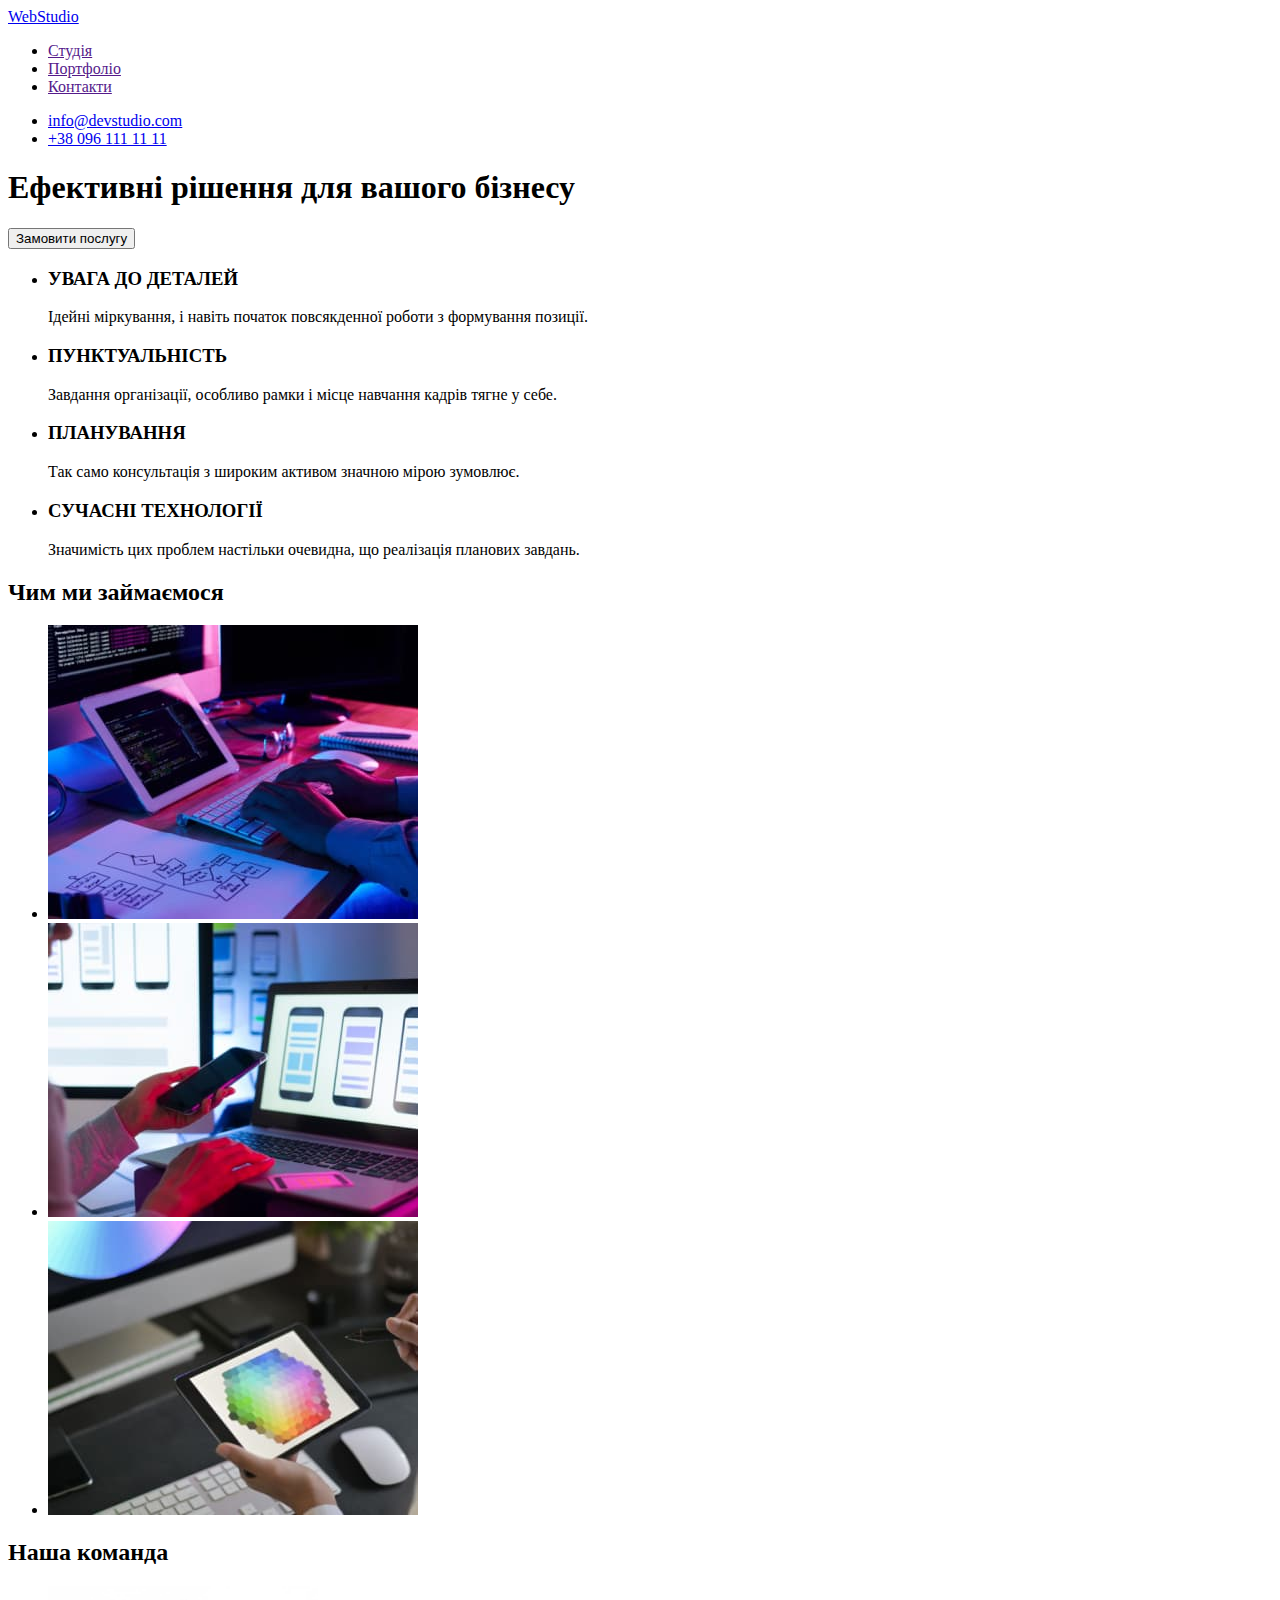
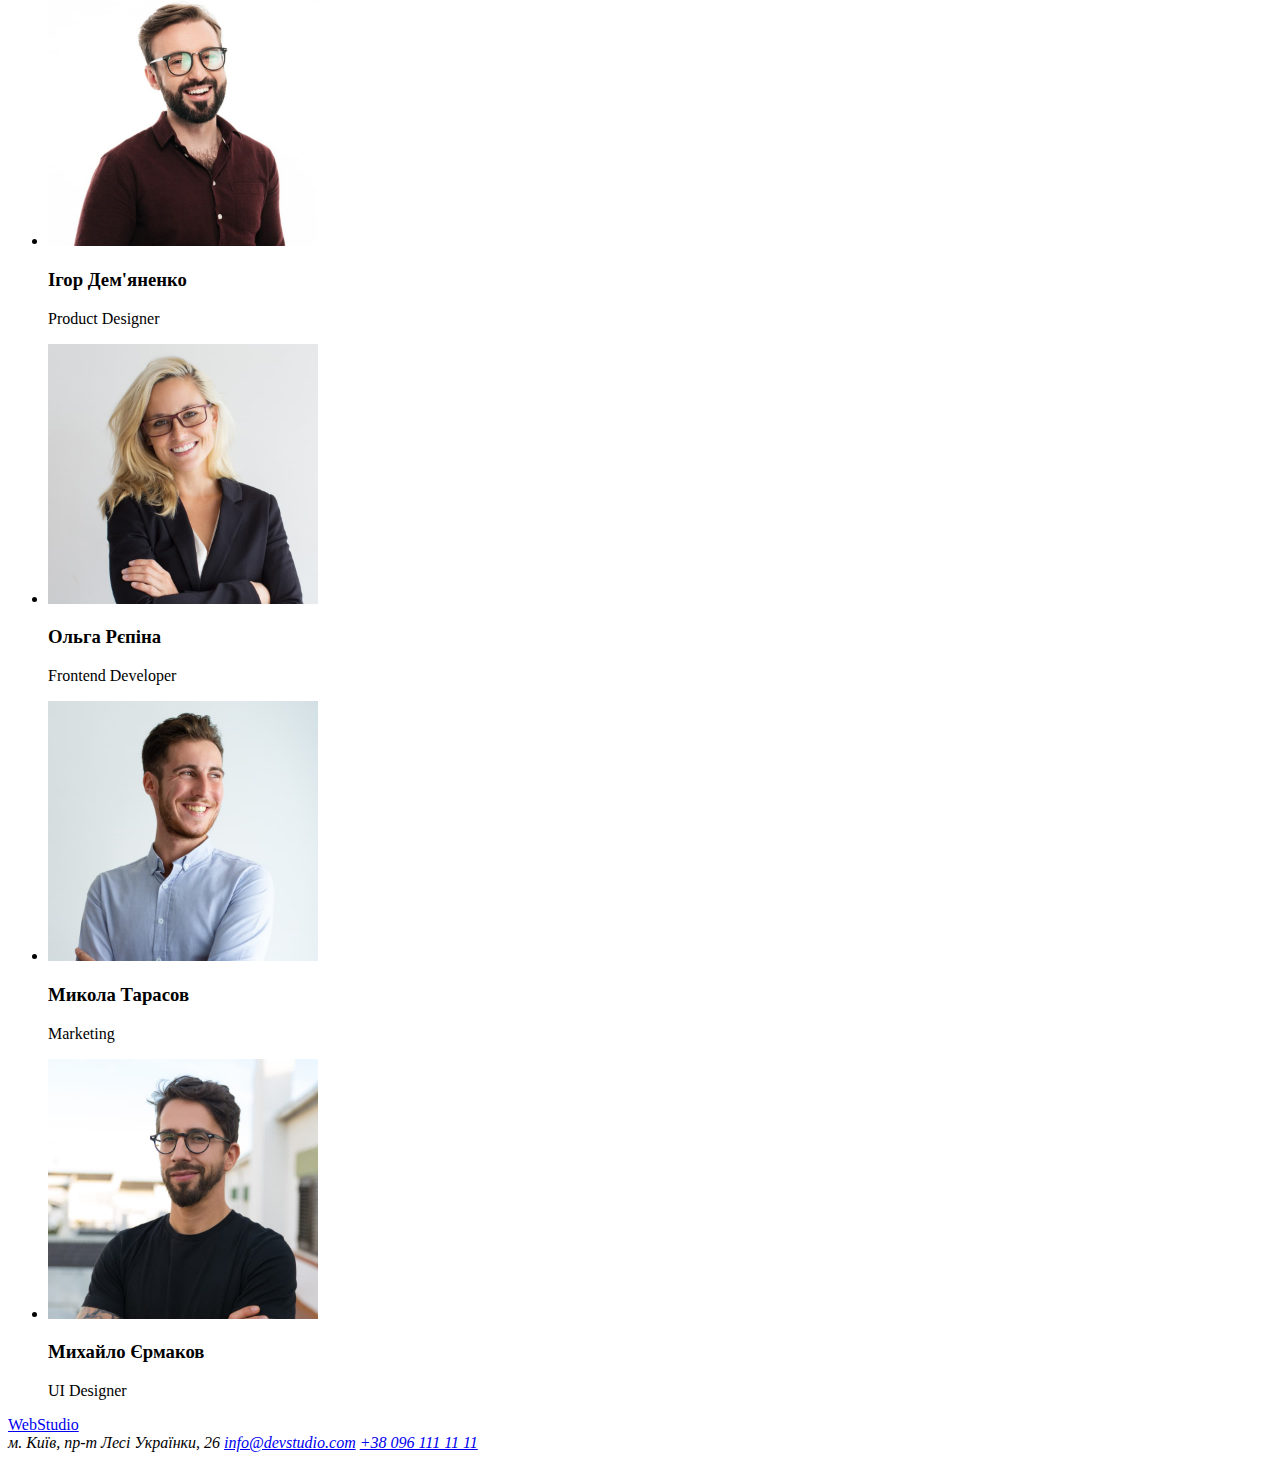
==== index.html @ ac189bf5 "start" ====
<!DOCTYPE html>
<html lang="uk">
  <head>
    <meta charset="UTF-8" />
    <meta http-equiv="X-UA-Compatible" content="IE=edge" />
    <meta name="viewport" content="width=device-width, initial-scale=1.0" />
    <title>WebStudio</title>
  </head>
  <body>
    <header>
      <nav>
        <a href="/"> WebStudio </a>

        <ul>
          <li><a href="">Студія</a></li>
          <li><a href="">Портфоліо</a></li>
          <li><a href="">Контакти</a></li>
        </ul>
      </nav>

      <ul>
        <li><a href="mailto:info@devstudio.com">info@devstudio.com</a></li>
        <li><a href="tel:+380961111111">+38 096 111 11 11</a></li>
      </ul>
    </header>

    <main>
      <section>
        <h1>Ефективні рішення для вашого бізнесу</h1>
        <button type="button">Замовити послугу</button>
      </section>

      <section>
        <ul>
          <li>
            <h3>УВАГА ДО ДЕТАЛЕЙ</h3>
            <p>
              Ідейні міркування, і навіть початок повсякденної роботи з
              формування позиції.
            </p>
          </li>
          <li>
            <h3>ПУНКТУАЛЬНІСТЬ</h3>
            <p>
              Завдання організації, особливо рамки і місце навчання кадрів тягне
              у себе.
            </p>
          </li>
          <li>
            <h3>ПЛАНУВАННЯ</h3>
            <p>
              Так само консультація з широким активом значною мірою зумовлює.
            </p>
          </li>
          <li>
            <h3>СУЧАСНІ ТЕХНОЛОГІЇ</h3>
            <p>
              Значимість цих проблем настільки очевидна, що реалізація планових
              завдань.
            </p>
          </li>
        </ul>
      </section>

      <section>
        <h2>Чим ми займаємося</h2>
        <ul>
          <li><img src="./imeges/box1.jpg" alt="Верстання" width="370" /></li>
          <li>
            <img src="./imeges/box2.jpg" alt="Розробка додадків" width="370" />
          </li>
          <li><img src="./imeges/box3.jpg" alt="Дизайн" width="370" /></li>
        </ul>
      </section>

      <section>
        <h2>Наша команда</h2>
        <ul>
          <li>
            <img
              src="./imeges/team_card_1.jpg"
              alt="Ігор Дем'яненко"
              width="270"
            />
            <h3>Ігор Дем'яненко</h3>
            <p>Product Designer</p>
          </li>
          <li>
            <img
              src="./imeges/team_card_2.jpg"
              alt="Ольга Рєпіна"
              width="270"
            />
            <h3>Ольга Рєпіна</h3>
            <p>Frontend Developer</p>
          </li>
          <li>
            <img
              src="./imeges/team_card_3.jpg"
              alt="Микола Тарасов"
              width="270"
            />
            <h3>Микола Тарасов</h3>
            <p>Marketing</p>
          </li>
          <li>
            <img
              src="./imeges/team_card_4.jpg"
              alt="Михайло Єрмаков"
              width="270"
            />
            <h3>Михайло Єрмаков</h3>
            <p>UI Designer</p>
          </li>
        </ul>
      </section>
    </main>

    <footer>
      <a href="/"> WebStudio </a>
      <address>
        м. Київ, пр-т Лесі Українки, 26
        <a href="mailto:info@devstudio.com">info@devstudio.com</a>
        <a href="tel:+380961111111">+38 096 111 11 11</a>
      </address>
    </footer>
  </body>
</html>
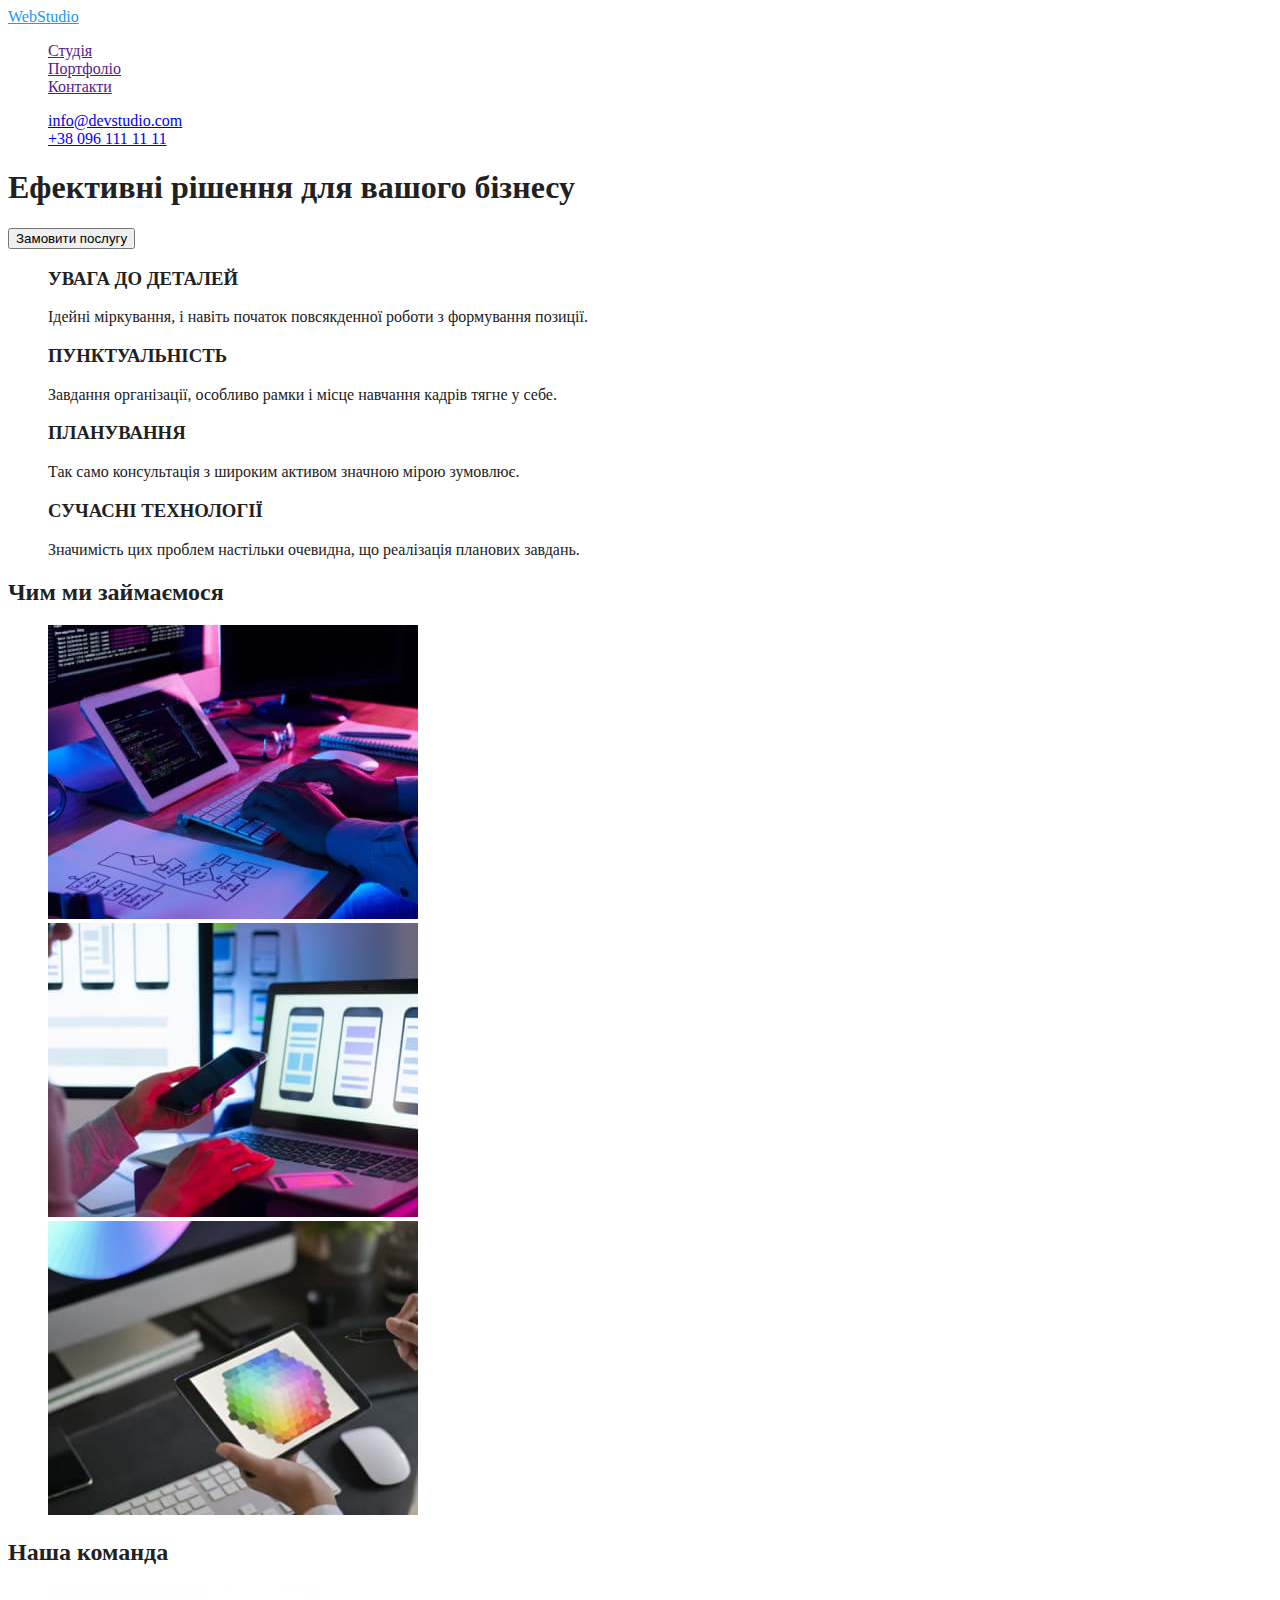
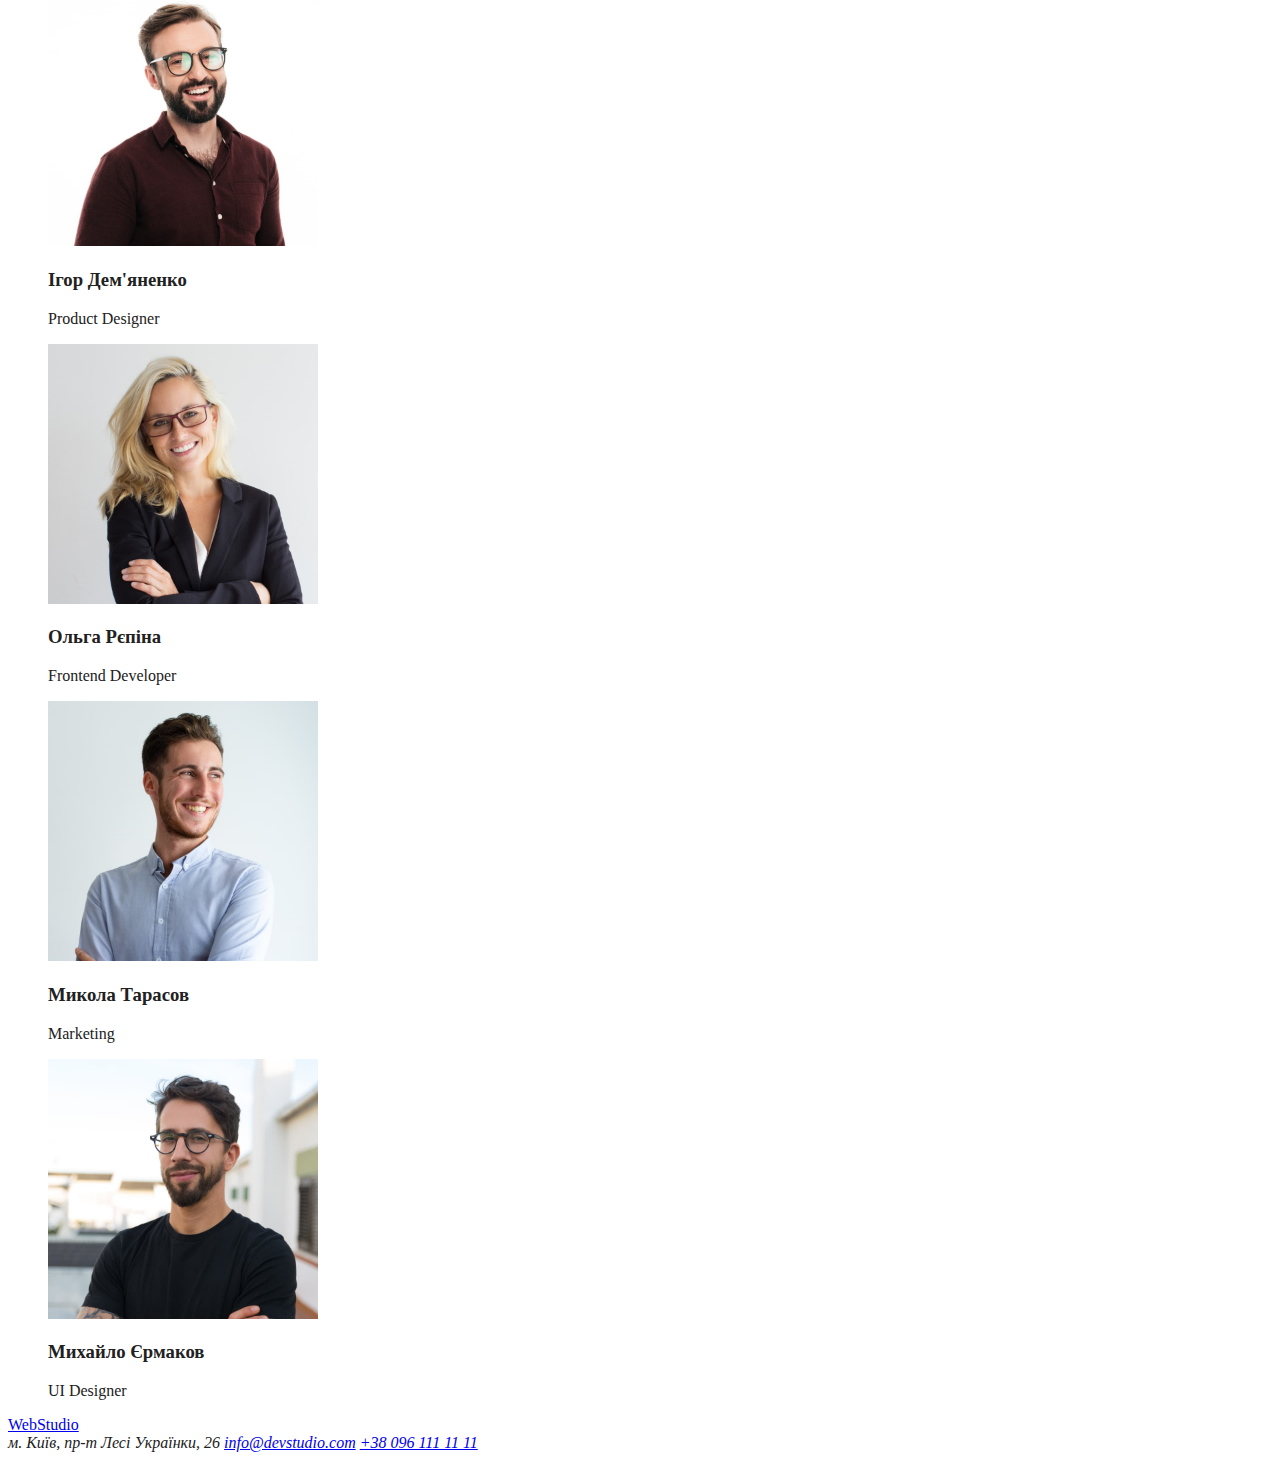
==== commit db372ecb: "ws1" ====
--- a/index.html
+++ b/index.html
@@ -5,20 +5,21 @@
     <meta http-equiv="X-UA-Compatible" content="IE=edge" />
     <meta name="viewport" content="width=device-width, initial-scale=1.0" />
     <title>WebStudio</title>
+    <link rel="stylesheet" href="./css/styles.css">
   </head>
   <body>
     <header>
       <nav>
-        <a href="/"> WebStudio </a>
+        <a href="/" class="logo"> WebStudio </a>
 
-        <ul>
+        <ul class="site-nav">
           <li><a href="">Студія</a></li>
           <li><a href="">Портфоліо</a></li>
           <li><a href="">Контакти</a></li>
         </ul>
       </nav>
 
-      <ul>
+      <ul class="coordinates">
         <li><a href="mailto:info@devstudio.com">info@devstudio.com</a></li>
         <li><a href="tel:+380961111111">+38 096 111 11 11</a></li>
       </ul>
--- a/css/styles.css
+++ b/css/styles.css
@@ -0,0 +1,25 @@
+body {
+    background-color: white;
+    color: #212121;
+}
+
+.logo {
+    color: #2196F3;
+}
+
+ul {
+    list-style: none;
+}
+
+/* Site-nav */
+
+.site-nav :hover, .coordinates :hover,
+.site-nav :focus, .coordinates :focus {
+color: #2196F3;
+}
+
+
+
+/* #212121 */
+/* #757575 */
+/* #FFFFFF */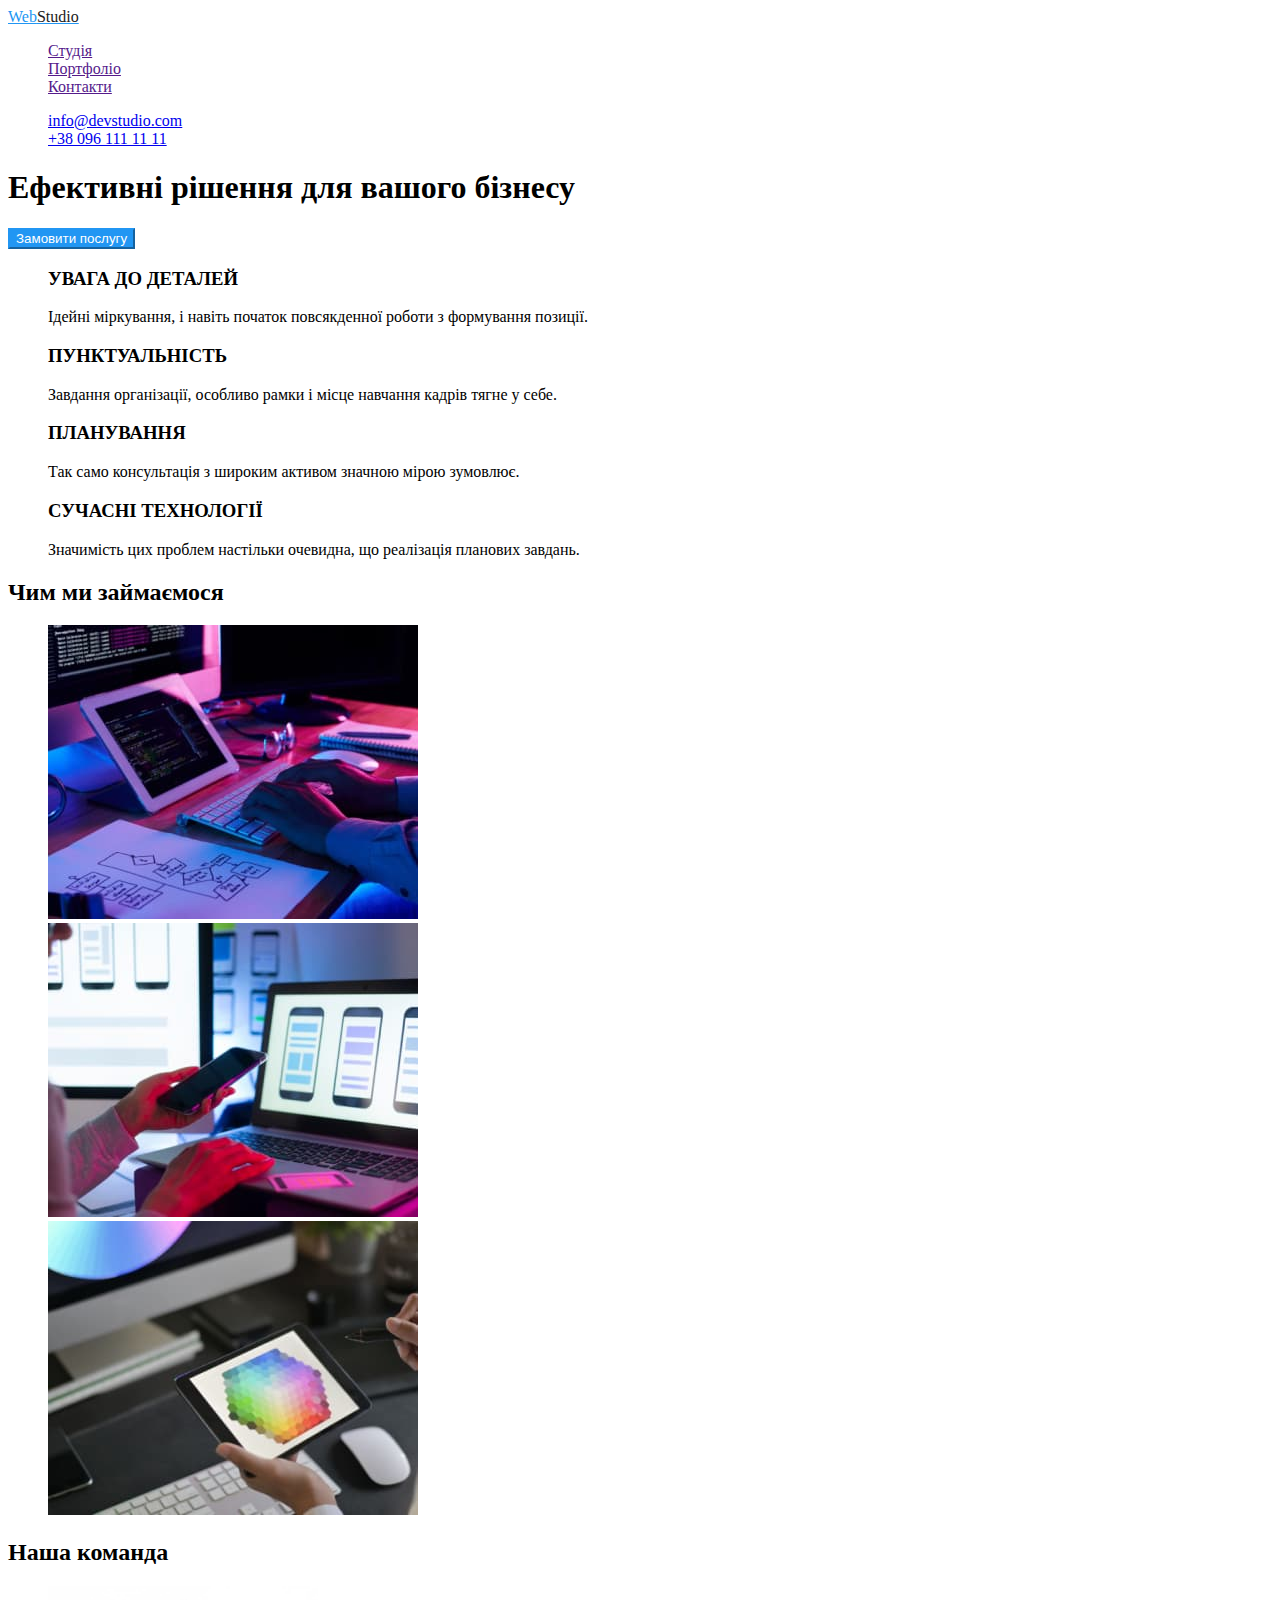
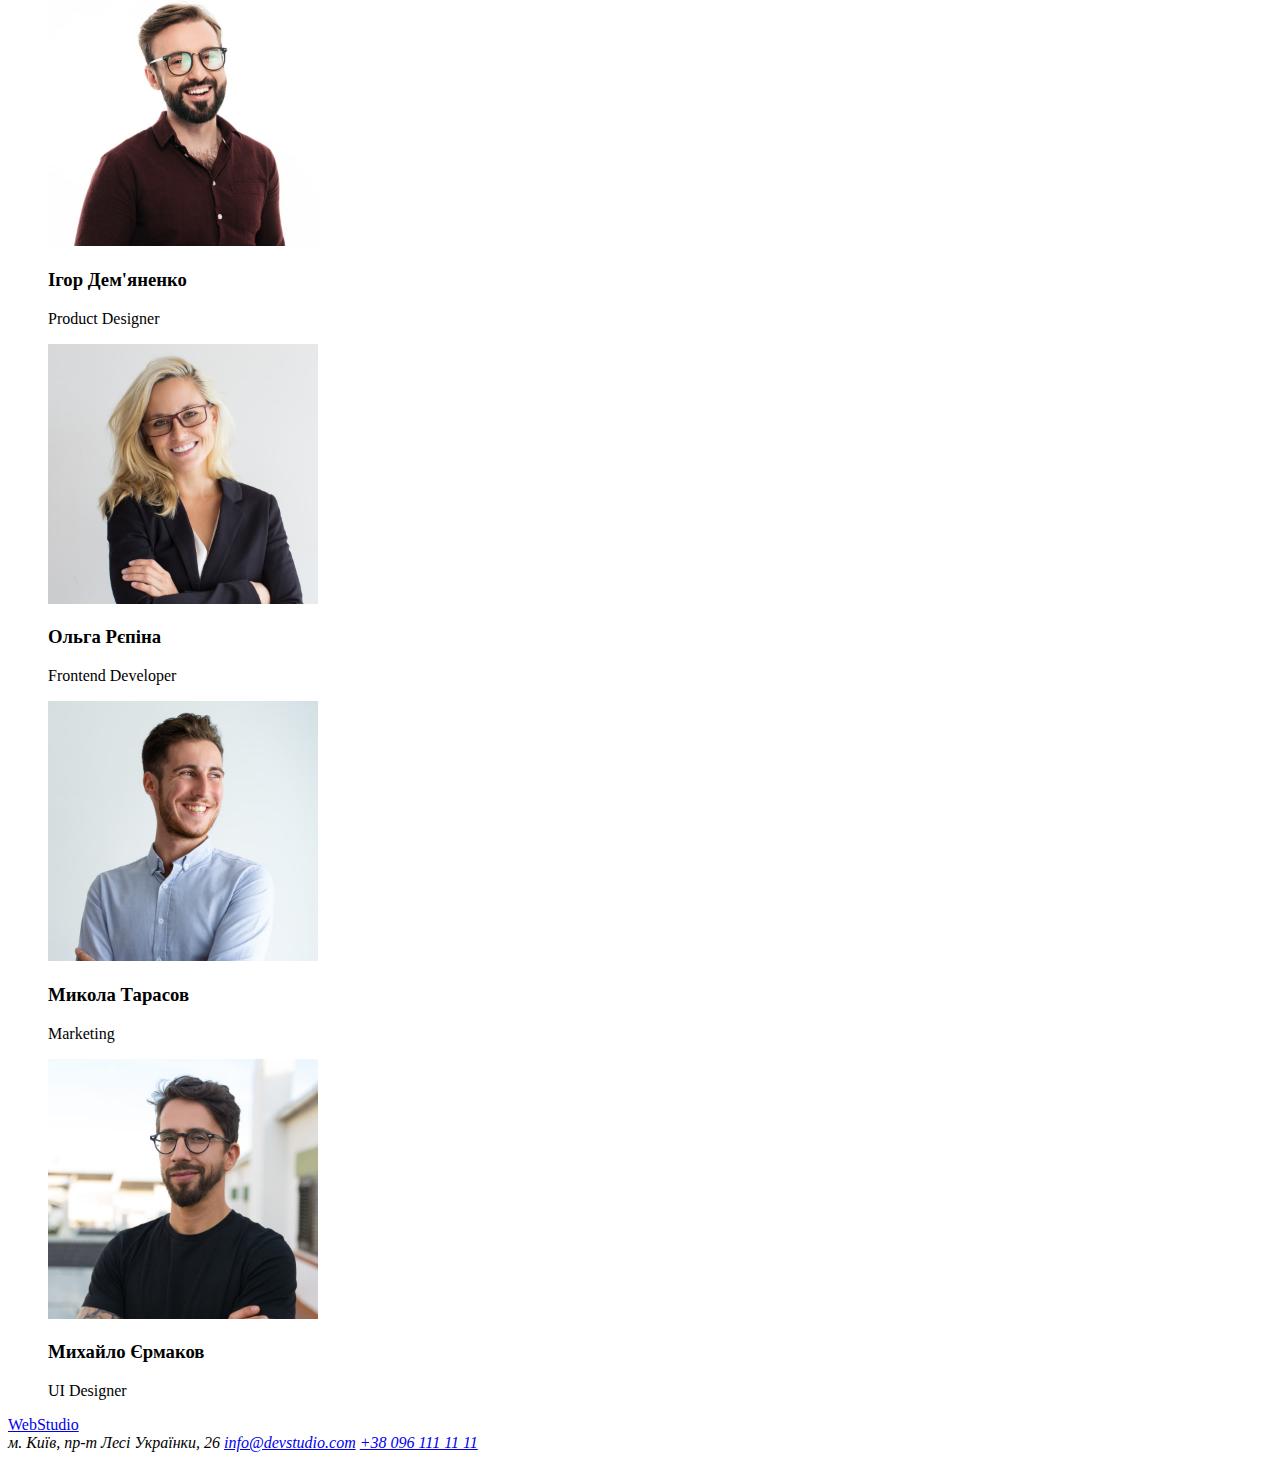
==== commit 874748ce: "updata" ====
--- a/index.html
+++ b/index.html
@@ -5,12 +5,13 @@
     <meta http-equiv="X-UA-Compatible" content="IE=edge" />
     <meta name="viewport" content="width=device-width, initial-scale=1.0" />
     <title>WebStudio</title>
+    <link href="https://fonts.googleapis.com/css2?family=Raleway:wght@700&family=Roboto:wght@400;500;700;900&display=swap" rel="stylesheet">
     <link rel="stylesheet" href="./css/styles.css">
   </head>
   <body>
     <header>
       <nav>
-        <a href="/" class="logo"> WebStudio </a>
+        <a href="/" class="logo"> Web<span class="accent">Studio</span></a>
 
         <ul class="site-nav">
           <li><a href="">Студія</a></li>
@@ -28,7 +29,7 @@
     <main>
       <section>
         <h1>Ефективні рішення для вашого бізнесу</h1>
-        <button type="button">Замовити послугу</button>
+        <button type="button" class="button">Замовити послугу</button>
       </section>
 
       <section>
@@ -79,7 +80,7 @@
         <ul>
           <li>
             <img
-              src="./imeges/team_card_1.jpg"
+              src="./imeges/team-card-1.jpg"
               alt="Ігор Дем'яненко"
               width="270"
             />
@@ -88,7 +89,7 @@
           </li>
           <li>
             <img
-              src="./imeges/team_card_2.jpg"
+              src="./imeges/team-card-2.jpg"
               alt="Ольга Рєпіна"
               width="270"
             />
@@ -97,7 +98,7 @@
           </li>
           <li>
             <img
-              src="./imeges/team_card_3.jpg"
+              src="./imeges/team-card-3.jpg"
               alt="Микола Тарасов"
               width="270"
             />
@@ -106,7 +107,7 @@
           </li>
           <li>
             <img
-              src="./imeges/team_card_4.jpg"
+              src="./imeges/team-card-4.jpg"
               alt="Михайло Єрмаков"
               width="270"
             />
--- a/css/styles.css
+++ b/css/styles.css
@@ -1,10 +1,15 @@
 body {
     background-color: white;
-    color: #212121;
+    color: #000000;
+    font-family: 'Roboto' sans-serif;
 }
 
 .logo {
     color: #2196F3;
+}
+
+.accent {
+    color: #212121;
 }
 
 ul {
@@ -18,6 +23,12 @@
 color: #2196F3;
 }
 
+.button {
+   background-color: #2196F3; 
+   color: #FFFFFF;
+   border-color: #2196F3;
+}
+
 
 
 /* #212121 */
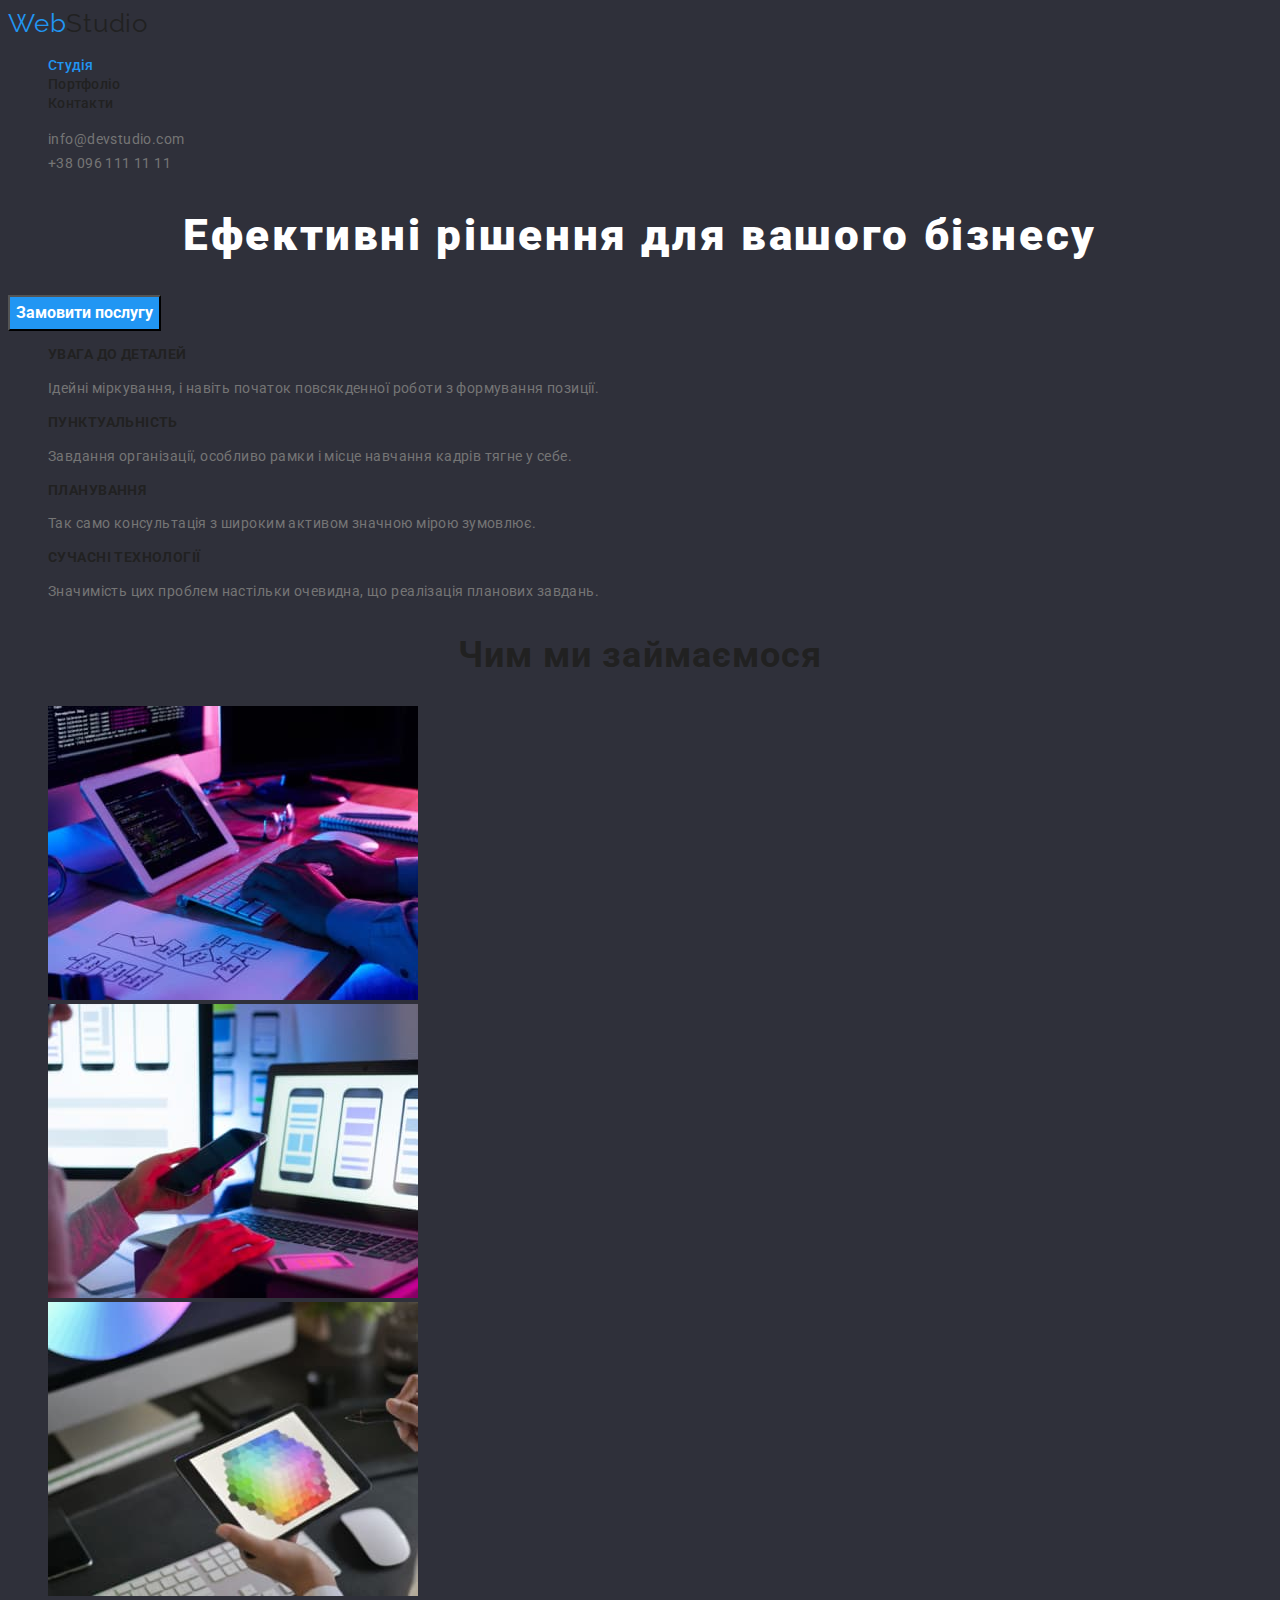
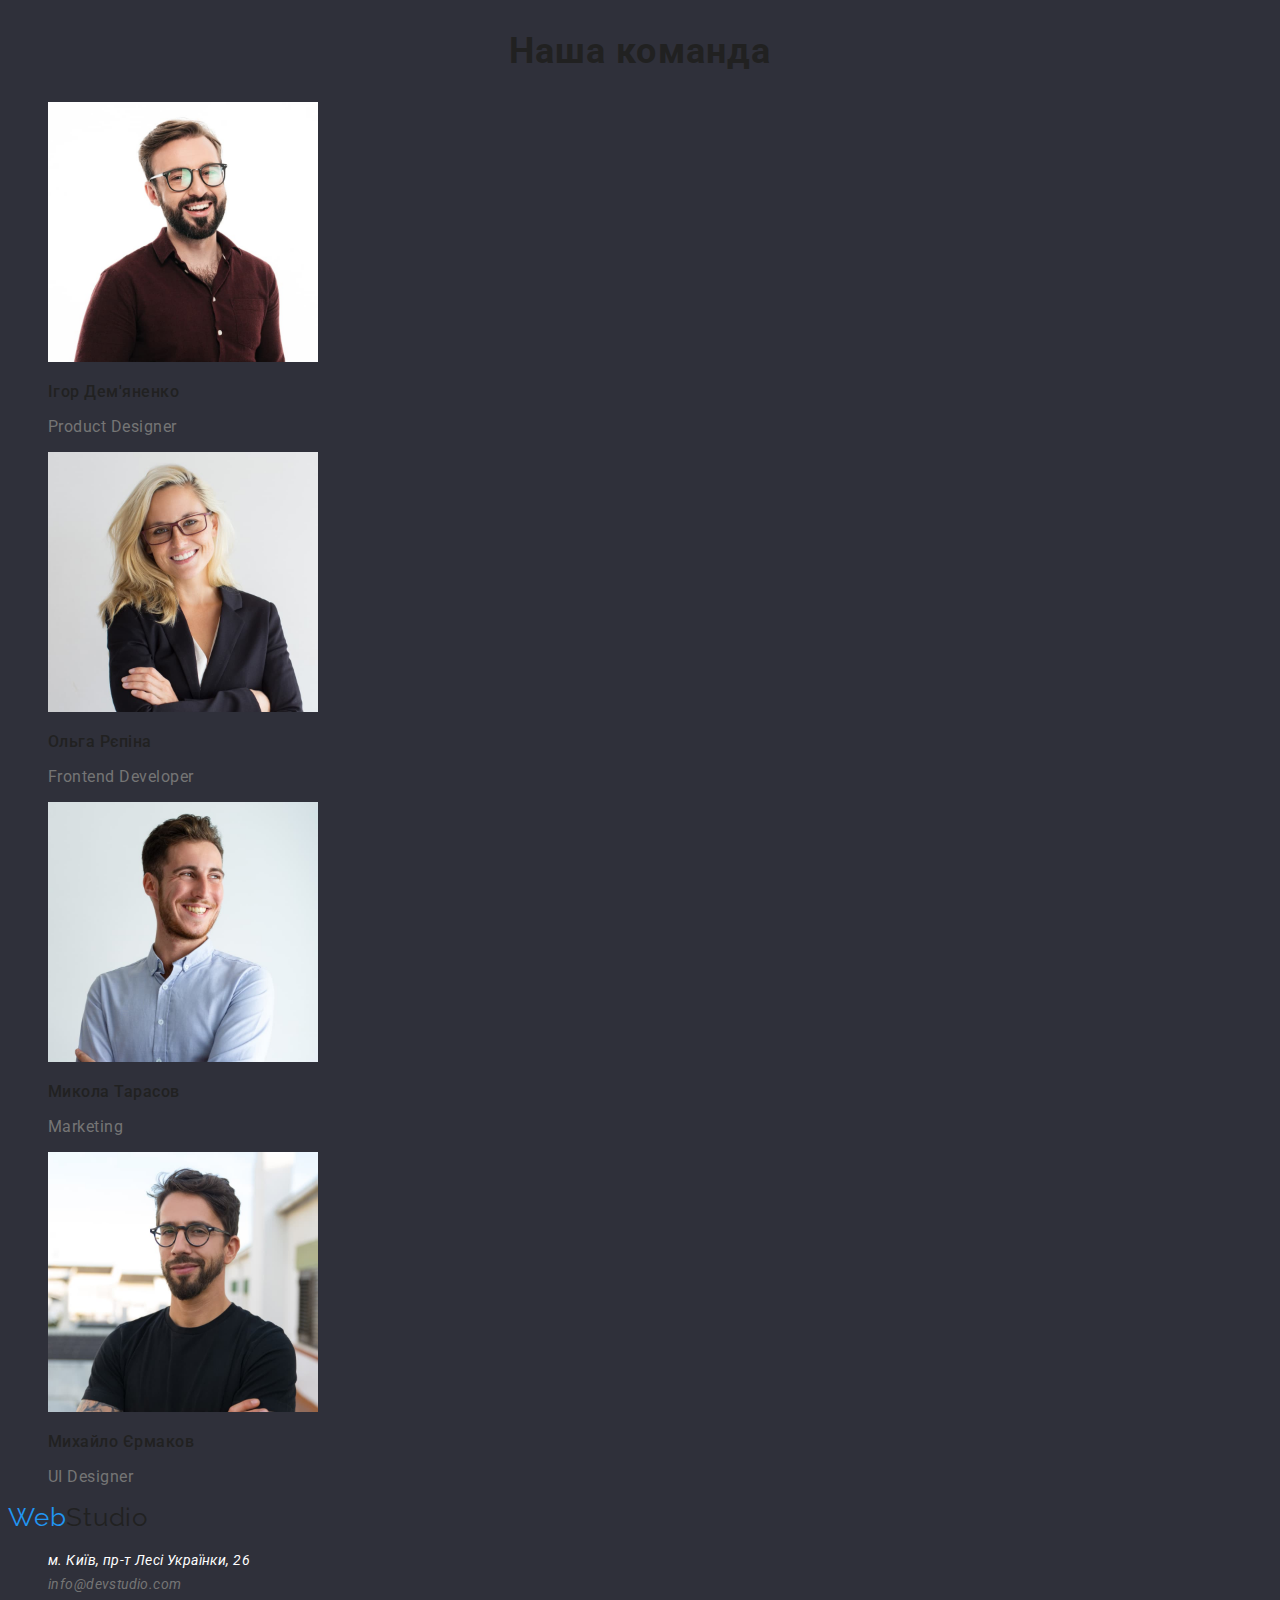
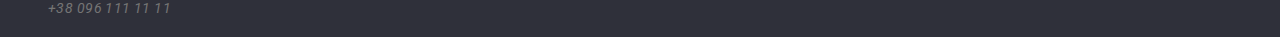
==== commit 42b43fa5: "hw2 done" ====
--- a/index.html
+++ b/index.html
@@ -11,52 +11,52 @@
   <body>
     <header>
       <nav>
-        <a href="/" class="logo"> Web<span class="accent">Studio</span></a>
+        <a href="/" class="logo"> Web<span class="logo-accent">Studio</span></a>
 
         <ul class="site-nav">
-          <li><a href="">Студія</a></li>
-          <li><a href="">Портфоліо</a></li>
-          <li><a href="">Контакти</a></li>
+          <li><a href="./index.html" class="link current">Студія</a></li>
+          <li><a href="./portfolio.html" class="link">Портфоліо</a></li>
+          <li><a href="" class="link">Контакти</a></li>
         </ul>
       </nav>
 
       <ul class="coordinates">
-        <li><a href="mailto:info@devstudio.com">info@devstudio.com</a></li>
-        <li><a href="tel:+380961111111">+38 096 111 11 11</a></li>
+        <li><a href="mailto:info@devstudio.com" class="link">info@devstudio.com</a></li>
+        <li><a href="tel:+380961111111" class="link">+38 096 111 11 11</a></li>
       </ul>
     </header>
 
     <main>
-      <section>
-        <h1>Ефективні рішення для вашого бізнесу</h1>
-        <button type="button" class="button">Замовити послугу</button>
+      <section class="hero">
+        <h1 class="hero-title">Ефективні рішення для вашого бізнесу</h1>
+        <button type="button" class="button primary">Замовити послугу</button>
       </section>
 
-      <section>
+      <section class="section-adv">
         <ul>
           <li>
-            <h3>УВАГА ДО ДЕТАЛЕЙ</h3>
-            <p>
+            <h3 class="section-title">УВАГА ДО ДЕТАЛЕЙ</h3>
+            <p class="section-text">
               Ідейні міркування, і навіть початок повсякденної роботи з
               формування позиції.
             </p>
           </li>
           <li>
-            <h3>ПУНКТУАЛЬНІСТЬ</h3>
-            <p>
+            <h3 class="section-title">ПУНКТУАЛЬНІСТЬ</h3>
+            <p class="section-text">
               Завдання організації, особливо рамки і місце навчання кадрів тягне
               у себе.
             </p>
           </li>
           <li>
-            <h3>ПЛАНУВАННЯ</h3>
-            <p>
+            <h3 class="section-title">ПЛАНУВАННЯ</h3>
+            <p class="section-text">
               Так само консультація з широким активом значною мірою зумовлює.
             </p>
           </li>
           <li>
-            <h3>СУЧАСНІ ТЕХНОЛОГІЇ</h3>
-            <p>
+            <h3 class="section-title">СУЧАСНІ ТЕХНОЛОГІЇ</h3>
+            <p class="section-text">
               Значимість цих проблем настільки очевидна, що реалізація планових
               завдань.
             </p>
@@ -64,8 +64,8 @@
         </ul>
       </section>
 
-      <section>
-        <h2>Чим ми займаємося</h2>
+      <section class="section-works">
+        <h2 class="section-title">Чим ми займаємося</h2>
         <ul>
           <li><img src="./imeges/box1.jpg" alt="Верстання" width="370" /></li>
           <li>
@@ -75,8 +75,8 @@
         </ul>
       </section>
 
-      <section>
-        <h2>Наша команда</h2>
+      <section class="section-team">
+        <h2 class="section-title">Наша команда</h2>
         <ul>
           <li>
             <img
@@ -84,8 +84,8 @@
               alt="Ігор Дем'яненко"
               width="270"
             />
-            <h3>Ігор Дем'яненко</h3>
-            <p>Product Designer</p>
+            <h3 class="team">Ігор Дем'яненко</h3>
+            <p class="prof">Product Designer</p>
           </li>
           <li>
             <img
@@ -93,8 +93,8 @@
               alt="Ольга Рєпіна"
               width="270"
             />
-            <h3>Ольга Рєпіна</h3>
-            <p>Frontend Developer</p>
+            <h3 class="team">Ольга Рєпіна</h3>
+            <p class="prof">Frontend Developer</p>
           </li>
           <li>
             <img
@@ -102,8 +102,8 @@
               alt="Микола Тарасов"
               width="270"
             />
-            <h3>Микола Тарасов</h3>
-            <p>Marketing</p>
+            <h3 class="team">Микола Тарасов</h3>
+            <p class="prof">Marketing</p>
           </li>
           <li>
             <img
@@ -111,19 +111,21 @@
               alt="Михайло Єрмаков"
               width="270"
             />
-            <h3>Михайло Єрмаков</h3>
-            <p>UI Designer</p>
+            <h3 class="team">Михайло Єрмаков</h3>
+            <p class="prof">UI Designer</p>
           </li>
         </ul>
       </section>
     </main>
 
     <footer>
-      <a href="/"> WebStudio </a>
+      <a href="/" class="logo"> Web<span class="logo-accent">Studio</span></a>
       <address>
-        м. Київ, пр-т Лесі Українки, 26
-        <a href="mailto:info@devstudio.com">info@devstudio.com</a>
-        <a href="tel:+380961111111">+38 096 111 11 11</a>
+        <ul class="coordinates">
+          <li class="address">м. Київ, пр-т Лесі Українки, 26</li>
+          <li><a href="mailto:info@devstudio.com" class="link">info@devstudio.com</a></li>
+          <li><a href="tel:+380961111111" class="link">+38 096 111 11 11</a></li>
+        </ul>
       </address>
     </footer>
   </body>
--- a/css/styles.css
+++ b/css/styles.css
@@ -1,36 +1,166 @@
+:root {
+    --header-colour: #FFFFFF;
+    --footer-colour: #2F303A;
+    --title-text-colour: #212121;
+    --primary-text-colour: #757575;
+    --background-colour: #F5F5F5;
+    --accent-colour: #2196F3;
+    --button-colour: #F5F4FA;
+}
+
 body {
-    background-color: white;
-    color: #000000;
-    font-family: 'Roboto' sans-serif;
+    background-color: var(--footer-colour);
+    color: var(--primary-text-colour);
+    font-family: 'Roboto', sans-serif;
 }
 
 .logo {
-    color: #2196F3;
+    color: var(--accent-colour);
+    font-family: 'Raleway', sans-serif;
+    font-size: 26px;
+    line-height: 1.2;
+    letter-spacing: 0.03em;
+    text-decoration: none;
 }
 
-.accent {
-    color: #212121;
+.logo-accent {
+    color: var(--title-text-colour);
 }
 
 ul {
     list-style: none;
 }
 
-/* Site-nav */
+.section-title {
+    color: var(--title-text-colour);
+}
 
-.site-nav :hover, .coordinates :hover,
-.site-nav :focus, .coordinates :focus {
-color: #2196F3;
+.site-nav .link {
+    color: var(--title-text-colour); 
+    font-weight: 500;
+    font-size: 14px;
+    line-height: 1.14;
+    letter-spacing: 0.02em;
+    text-decoration: none;
+}
+
+.site-nav .link:hover, .site-nav .link:focus {
+    color: var(--accent-colour); 
+}
+
+.site-nav .link.current {
+    color: var(--accent-colour);
+}
+
+.coordinates .link {
+    color: var(--primary-text-colour);
+    text-decoration: none; 
+}
+
+.coordinates .link:hover, .coordinates .link:focus {
+    color: var(--accent-colour);
+    font-weight: 500;
+    font-size: 14px;
+    line-height: 1.14;
+    letter-spacing: 0.02em;  
+}
+
+.coordinates > li {
+    color: var(--header-colour);
+    font-size: 14px;
+    line-height: 1.71;
+    letter-spacing: 0.03em;
+}
+
+.hero-title {
+    color: var(--header-colour);
+    font-weight: 900;
+    font-size: 44px;
+    line-height: 1.36;
+    text-align: center;
+    letter-spacing: 0.06em;
 }
 
 .button {
-   background-color: #2196F3; 
-   color: #FFFFFF;
-   border-color: #2196F3;
+   color: var(--title-text-colour);
+   background-color: var(--button-colour); 
+   font-family: inherit;
 }
 
+.button.primary {
+    color: var(--header-colour);
+    background-color: var(--accent-colour);
+    font-weight: 700;
+    font-size: 16px;
+    line-height: 1.87;
+}
 
+.button.secondary {
+    color: var(--title-text-colour);
+    background-color: var(--background-colour);
+    font-weight: 500;
+    font-size: 16px;
+    line-height: 1.62;
+}
 
-/* #212121 */
-/* #757575 */
-/* #FFFFFF */+.button.secondary:hover, .button.secondary:focus {
+    color: var(--header-colour);
+    background-color:var(--accent-colour)
+}
+
+.section-adv .section-title {
+    font-weight: 700;
+    font-size: 14px;
+    line-height: 1.14;
+    letter-spacing: 0.03em;
+}
+
+.section-adv .section-text {
+    font-size: 14px;
+    line-height: 1.71;
+    letter-spacing: 0.03em;
+}
+
+.section-works .section-title {
+    font-weight: 700;
+    font-size: 36px;
+    line-height: 1.17;
+    text-align: center;
+    letter-spacing: 0.03em;
+}
+
+.section-team .section-title {
+    font-weight: 700;
+    font-size: 36px;
+    line-height: 1.17;
+    text-align: center;
+    letter-spacing: 0.03em;
+}
+
+.section-team .team {
+    color: var(--title-text-colour);
+    font-weight: 500;
+    font-size: 16px;
+    line-height: 1.19;
+    letter-spacing: 0.03em;
+}
+
+.section-team .prof {
+    font-size: 16px;
+    line-height: 1.19;
+    letter-spacing: 0.03em;
+}
+
+.project-title {
+    color: var(--title-text-colour);
+    font-weight: 700;
+    font-size: 18px;
+    line-height: 2;
+    letter-spacing: 0.06em;
+}
+
+.project-text {
+    font-size: 16px;
+    line-height: 1.88;
+    letter-spacing: 0.03em;
+}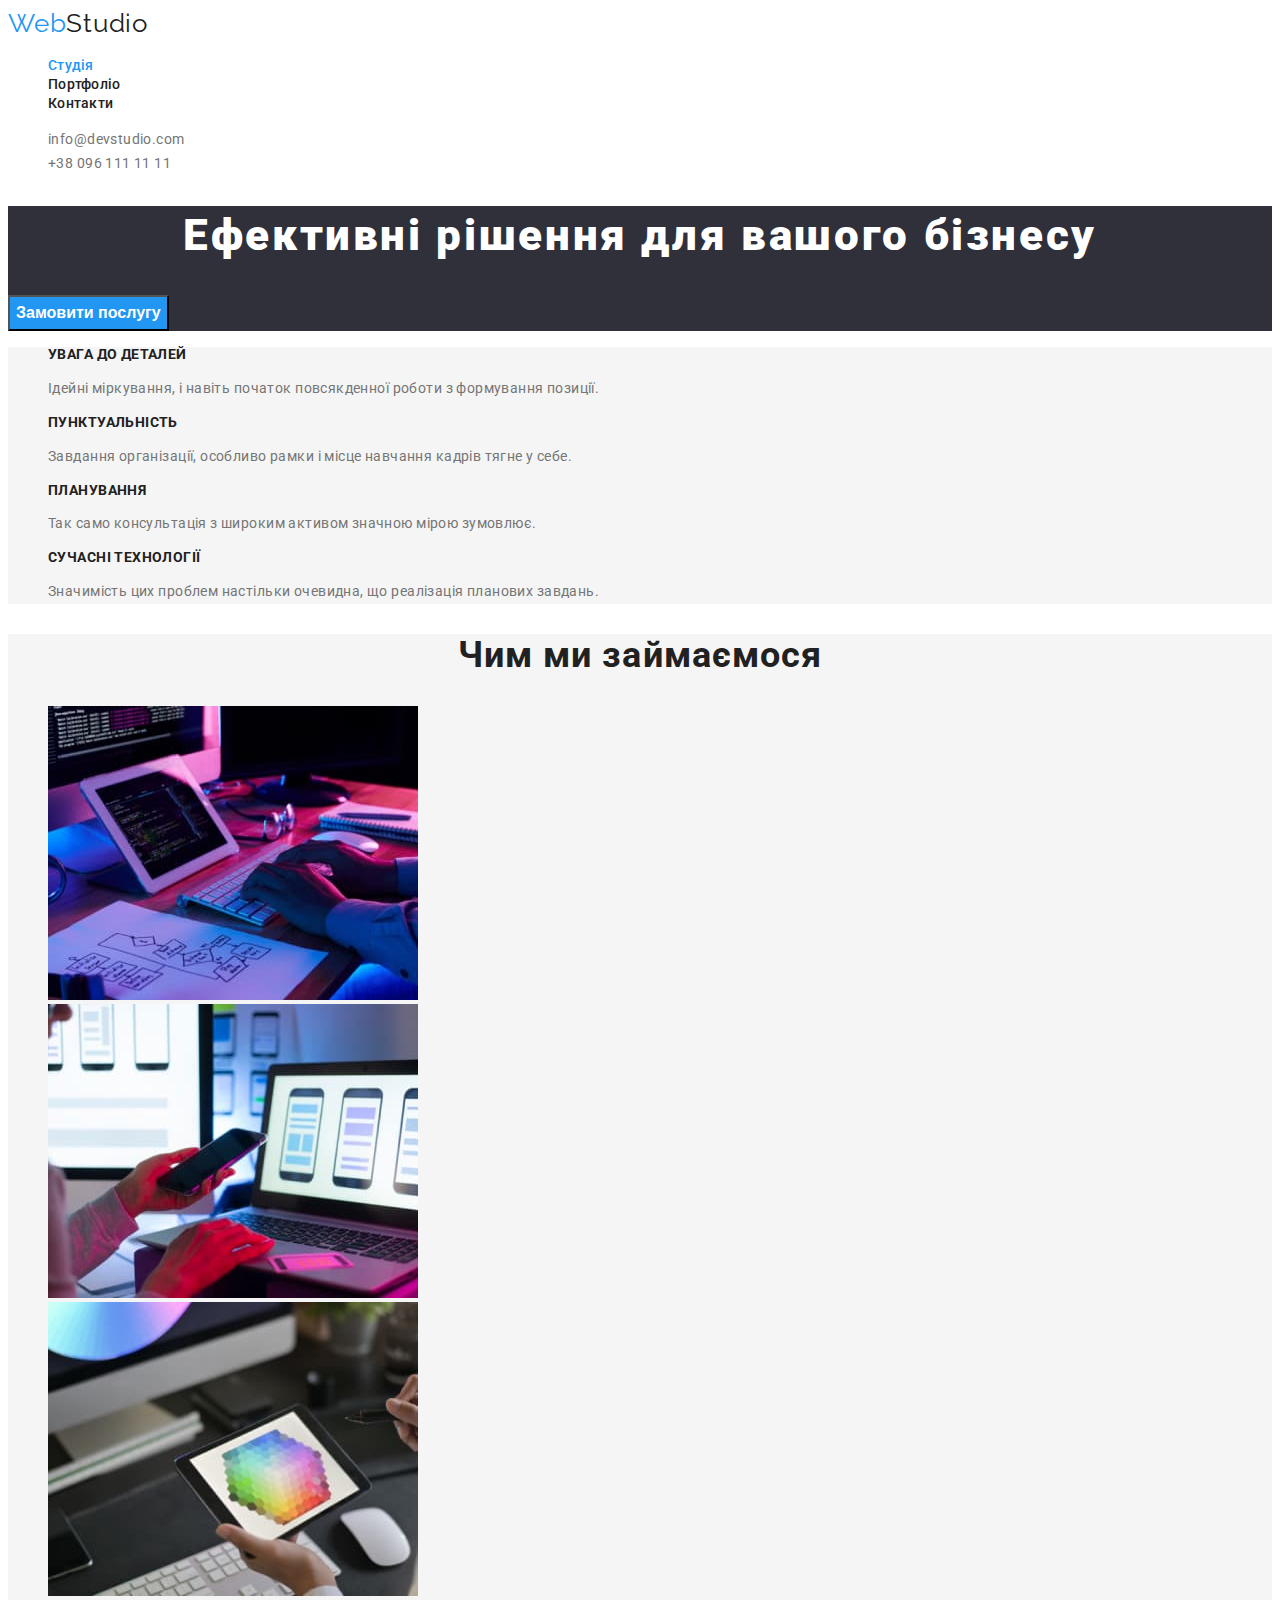
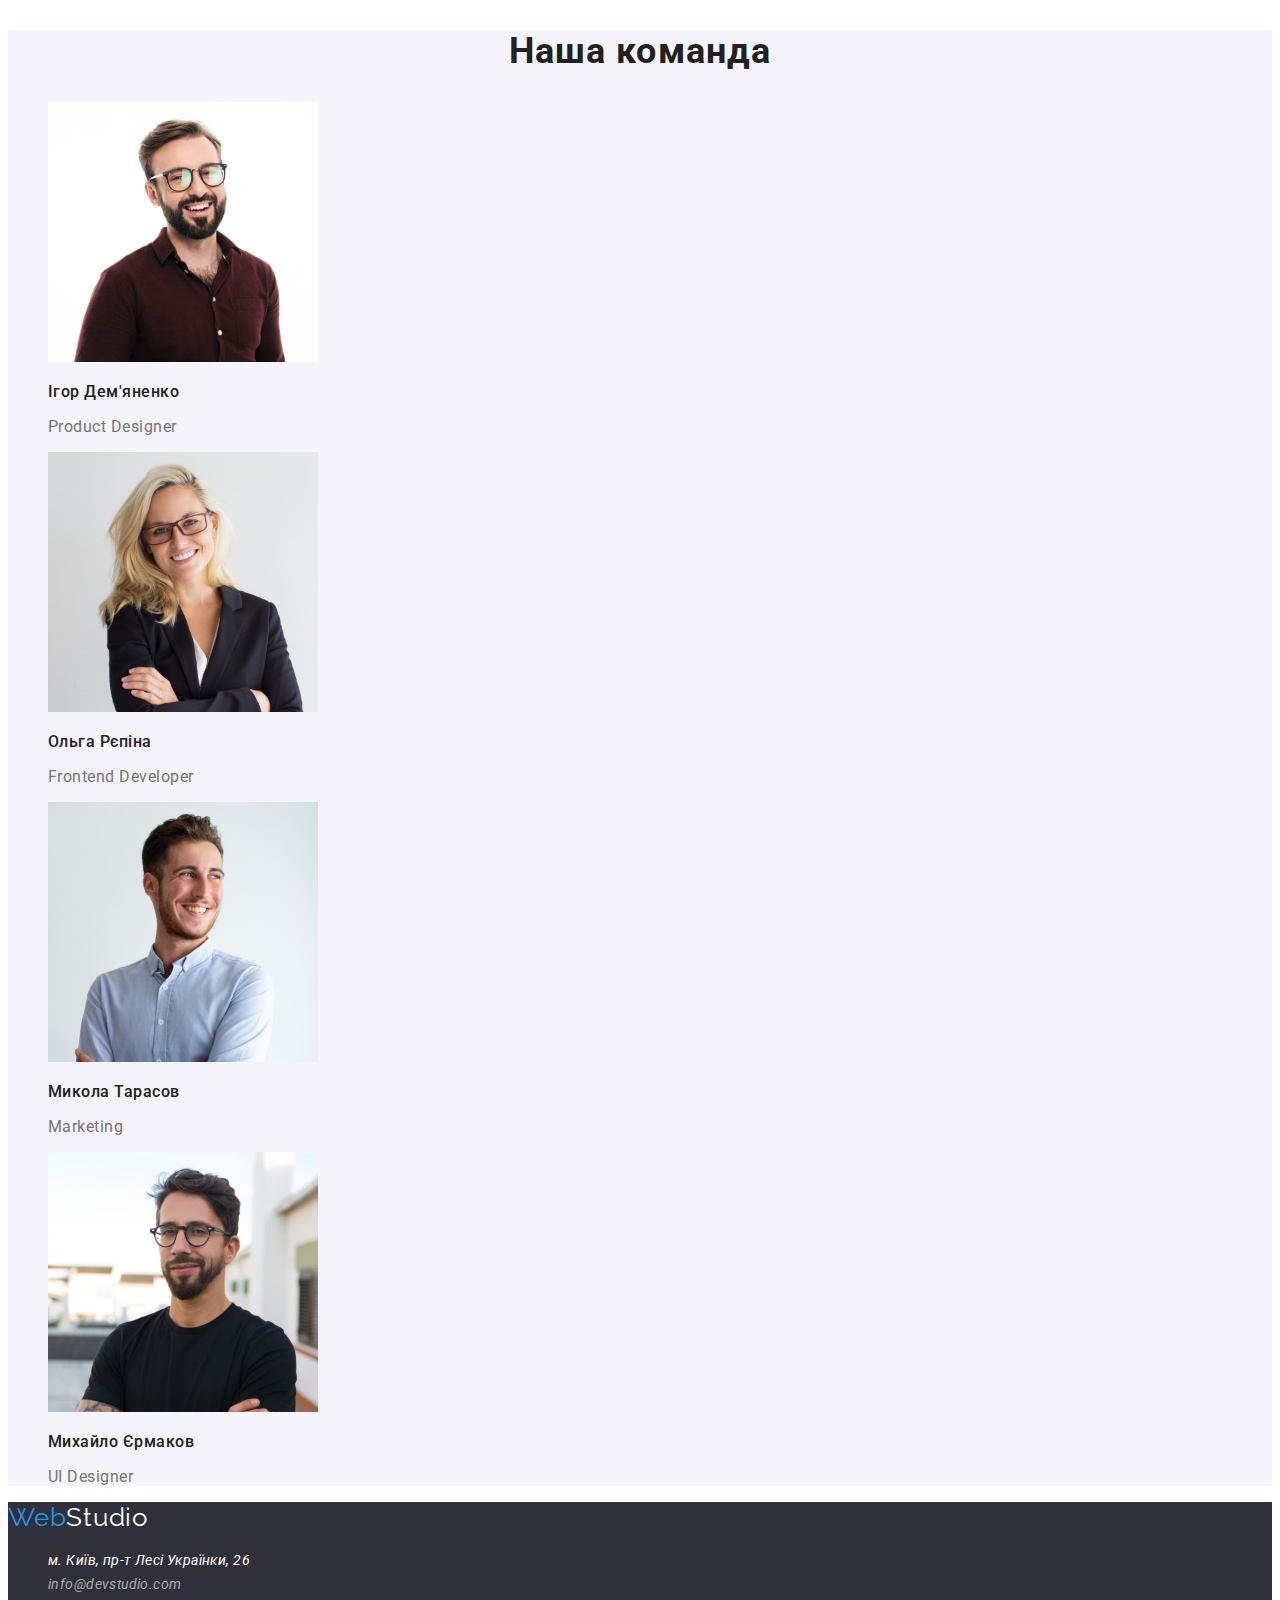
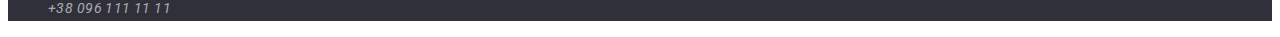
==== commit daa7b580: "hw2 fix" ====
--- a/index.html
+++ b/index.html
@@ -11,8 +11,7 @@
   <body>
     <header>
       <nav>
-        <a href="/" class="logo"> Web<span class="logo-accent">Studio</span></a>
-
+        <a href="/" class="logo"> Web<span class="header-accent">Studio</span></a>
         <ul class="site-nav">
           <li><a href="./index.html" class="link current">Студія</a></li>
           <li><a href="./portfolio.html" class="link">Портфоліо</a></li>
@@ -29,7 +28,7 @@
     <main>
       <section class="hero">
         <h1 class="hero-title">Ефективні рішення для вашого бізнесу</h1>
-        <button type="button" class="button primary">Замовити послугу</button>
+        <button type="button" class="button-primary">Замовити послугу</button>
       </section>
 
       <section class="section-adv">
@@ -118,8 +117,8 @@
       </section>
     </main>
 
-    <footer>
-      <a href="/" class="logo"> Web<span class="logo-accent">Studio</span></a>
+    <footer class="footer">
+      <a href="/" class="logo"> Web<span class="footer-accent">Studio</span></a>
       <address>
         <ul class="coordinates">
           <li class="address">м. Київ, пр-т Лесі Українки, 26</li>
--- a/css/styles.css
+++ b/css/styles.css
@@ -9,7 +9,7 @@
 }
 
 body {
-    background-color: var(--footer-colour);
+    background-color: var(--header-colour);
     color: var(--primary-text-colour);
     font-family: 'Roboto', sans-serif;
 }
@@ -23,8 +23,28 @@
     text-decoration: none;
 }
 
-.logo-accent {
-    color: var(--title-text-colour);
+.header-accent {
+    color: var(--title-text-colour);
+}
+
+.footer {
+    background-color: var(--footer-colour);
+}
+
+.footer-accent {
+    color: var(--header-colour);
+}
+
+.footer .coordinates .link {
+    color: rgba(255, 255, 255, 0.6);
+}
+
+.hero {
+    background-color: var(--footer-colour)
+}
+
+a {
+    text-decoration: none;
 }
 
 ul {
@@ -87,27 +107,34 @@
    font-family: inherit;
 }
 
-.button.primary {
+.button-primary {
     color: var(--header-colour);
     background-color: var(--accent-colour);
     font-weight: 700;
     font-size: 16px;
     line-height: 1.87;
-}
-
-.button.secondary {
+    cursor: pointer;
+}
+
+.button-secondary {
     color: var(--title-text-colour);
     background-color: var(--background-colour);
     font-weight: 500;
     font-size: 16px;
     line-height: 1.62;
-}
-
-.button.secondary:hover, .button.secondary:focus {
+    cursor: pointer;
+}
+
+.button-primary:hover, .button-primary:focus,
+.button-secondary:hover, .button-secondary:focus {
     color: var(--header-colour);
     background-color:var(--accent-colour)
 }
 
+.section-adv {
+    background-color:var(--background-colour) ;
+}
+
 .section-adv .section-title {
     font-weight: 700;
     font-size: 14px;
@@ -119,6 +146,10 @@
     font-size: 14px;
     line-height: 1.71;
     letter-spacing: 0.03em;
+}
+
+.section-works {
+    background-color:var(--background-colour) ;
 }
 
 .section-works .section-title {
@@ -129,6 +160,10 @@
     letter-spacing: 0.03em;
 }
 
+.section-team {
+    background-color:var(--button-colour) ;
+}
+
 .section-team .section-title {
     font-weight: 700;
     font-size: 36px;
@@ -151,7 +186,11 @@
     letter-spacing: 0.03em;
 }
 
-.project-title {
+.portfolio {
+    background-color:var(--background-colour) ;
+}
+
+.portfolio-title {
     color: var(--title-text-colour);
     font-weight: 700;
     font-size: 18px;
@@ -159,7 +198,8 @@
     letter-spacing: 0.06em;
 }
 
-.project-text {
+.portfolio-text {
+    color: var(--primary-text-colour);
     font-size: 16px;
     line-height: 1.88;
     letter-spacing: 0.03em;
